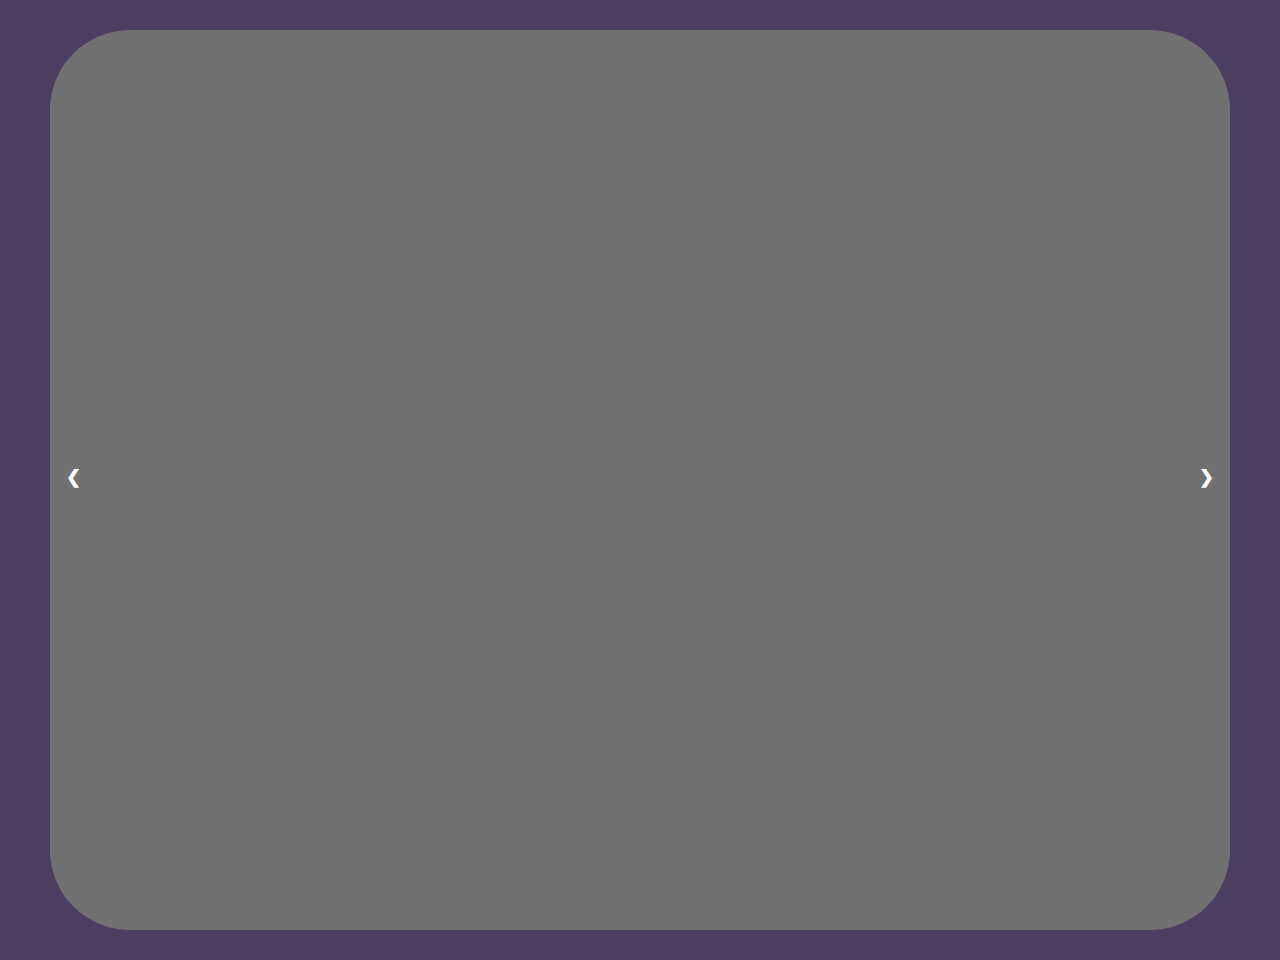
==== slider/index.html @ b585282d "Add files via upload" ====
<!DOCTYPE html>
<html lang="en">
<head>
    <meta charset="UTF-8">
    <meta name="viewport" content="width=device-width, initial-scale=1.0">
    <link rel="stylesheet" href="style.css">
    <script src="script.js"></script>
    <title>Slide - DDM</title>
</head>
<body>
    <div class="slide-container">
        <div class="mySlides fade">
            <a class="numbertext" href="#">1 / 4</a>
            <img src="img/img1.jpg" style="width:100%">
            <div class="text">Caption Text</div>
        </div>
        <div class="mySlides fade">
            <a class="numbertext" href="#">2 / 4</a>
            <img src="https://pbs.twimg.com/media/Fxto7UTXgAEtKVC.jpg:large" style="width:100%">
            <div class="text">Caption Two</div>
        </div>
        <div class="mySlides fade">
            <a class="numbertext" href="#">3 / 4</a>
            <img src="img/img2.jpg" style="width:100%">
            <div class="text">Caption Three</div>
        </div>
        <div class="mySlides fade">
            <a class="numbertext" href="#">4 / 4</a>
            <img src="img/img3.png" style="width:100%">
            <div class="text">Caption Four</div>
        </div>
        <a class="prev" onclick="plusSlides(-1)">&#10094;</a>
        <a class="next" onclick="plusSlides(1)">&#10095;</a>
    </div>
</body>
</html>
---- slider/style.css ----
* {
    margin: 0;
    padding: 0;
    box-sizing: border-box;
}

body {
    font-family: Verdana, sans-serif;
    background: #2a1b44d8;
    display: flex;
    align-items: center;
    justify-content: center;
    overflow-y: hidden;
    overflow-x: hidden;
}

.mySlides {
    display: none
}

img {
    height: 900px;
    width: 100%;
    border-radius: 30px;
}

/* Slideshow container */
.slide-container {
    background: #717171;
    position: relative; 
    align-items: center;
    justify-content: center;
    text-align: center;
    width: 100%;
    height: 900px;
    margin: 30px 50px 30px 50px;
    border-radius: 80px;
}

.prev, .next {
  cursor: pointer;
  position: absolute;
  top: 50%;
  width: auto;
  padding: 16px;
  margin-top: -30px;
  color: white;
  font-weight: bold;
  font-size: 18px;
  transition: 0.6s ease;
  border-radius: 0 3px 3px 0;
  user-select: none;
}

.next {
  right: 0;
  border-radius: 3px 0 0 3px;
}

.prev {
  left: 0;
  border-radius: 3px 0 0 3px;
}

.text {
  color: #f2f2f2;
  font-size: 15px;
  position: absolute;
  text-align: center;
  margin: 10px 300px 10px 300px;
}

.numbertext {
  color: #f2f2f2;
  font-size: 12px;
  padding: 8px 12px;
  position: absolute;
  top: 0;
  left: 0;
}
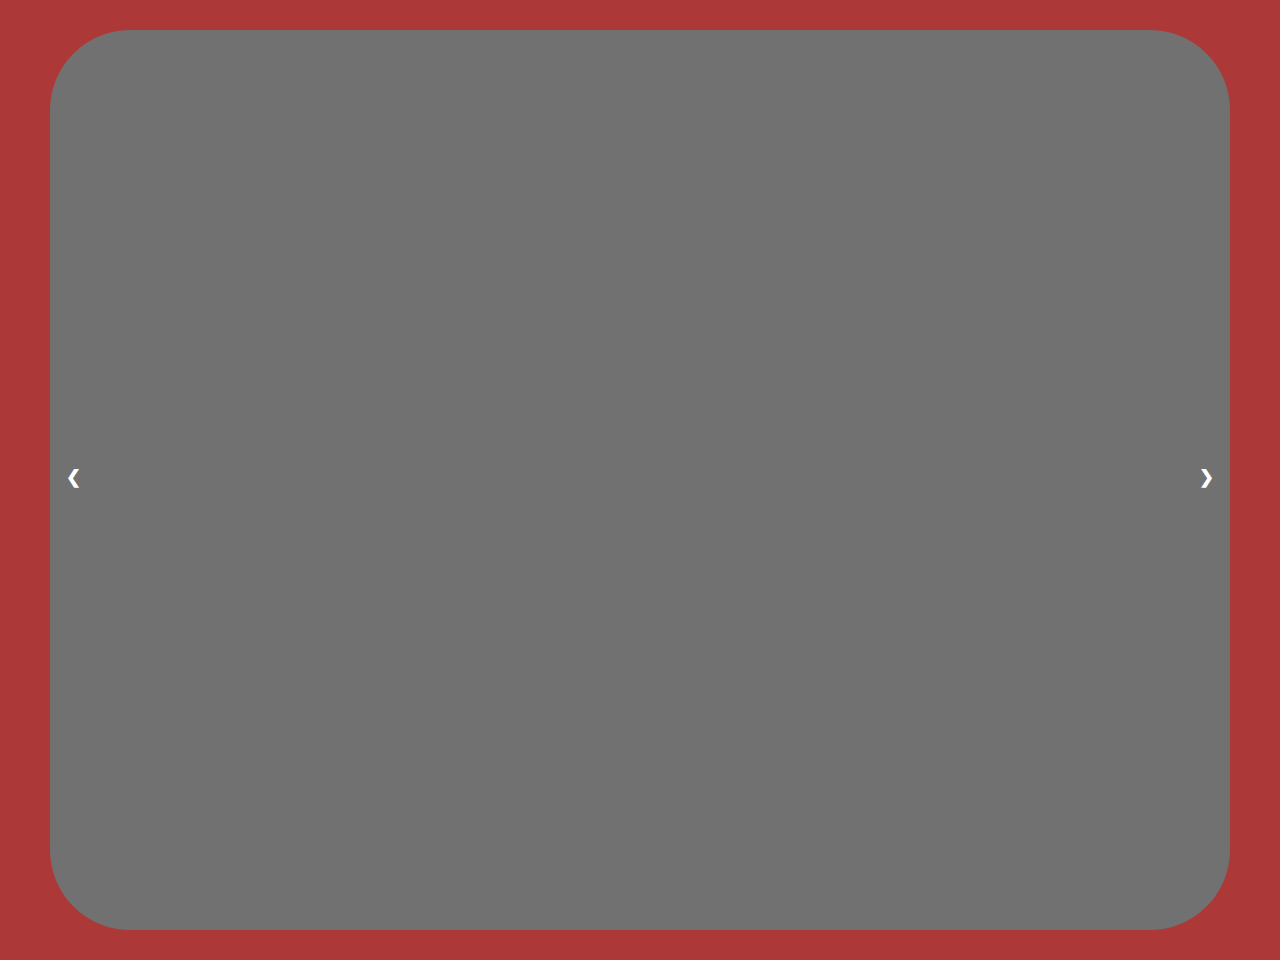
==== commit bf4a8d47: "Slider" ====
--- a/slider/index.html
+++ b/slider/index.html
@@ -11,22 +11,22 @@
     <div class="slide-container">
         <div class="mySlides fade">
             <a class="numbertext" href="#">1 / 4</a>
-            <img src="img/img1.jpg" style="width:100%">
+            <img src="img/marvels-spider-man-003.webp" style="width:100%">
             <div class="text">Caption Text</div>
         </div>
         <div class="mySlides fade">
             <a class="numbertext" href="#">2 / 4</a>
-            <img src="https://pbs.twimg.com/media/Fxto7UTXgAEtKVC.jpg:large" style="width:100%">
+            <img src="https://rollingstone.uol.com.br/media/uploads/2023/03/homem-aranha-3-ruim-sam-raimi-foto-divulgacao.jpg" style="width:100%">
             <div class="text">Caption Two</div>
         </div>
         <div class="mySlides fade">
             <a class="numbertext" href="#">3 / 4</a>
-            <img src="img/img2.jpg" style="width:100%">
+            <img src="img/homem-aranha-tobey-tom-andrew.webp" style="width:100%">
             <div class="text">Caption Three</div>
         </div>
         <div class="mySlides fade">
             <a class="numbertext" href="#">4 / 4</a>
-            <img src="img/img3.png" style="width:100%">
+            <img src="img/legiao_vpZw6kWY8GuK9cqCh5DJEFafL437IyAz02smlNgRoO.png.jpeg" style="width:100%">
             <div class="text">Caption Four</div>
         </div>
         <a class="prev" onclick="plusSlides(-1)">&#10094;</a>
--- a/slider/style.css
+++ b/slider/style.css
@@ -6,7 +6,7 @@
 
 body {
     font-family: Verdana, sans-serif;
-    background: #2a1b44d8;
+    background: #9e1414d8;
     display: flex;
     align-items: center;
     justify-content: center;
